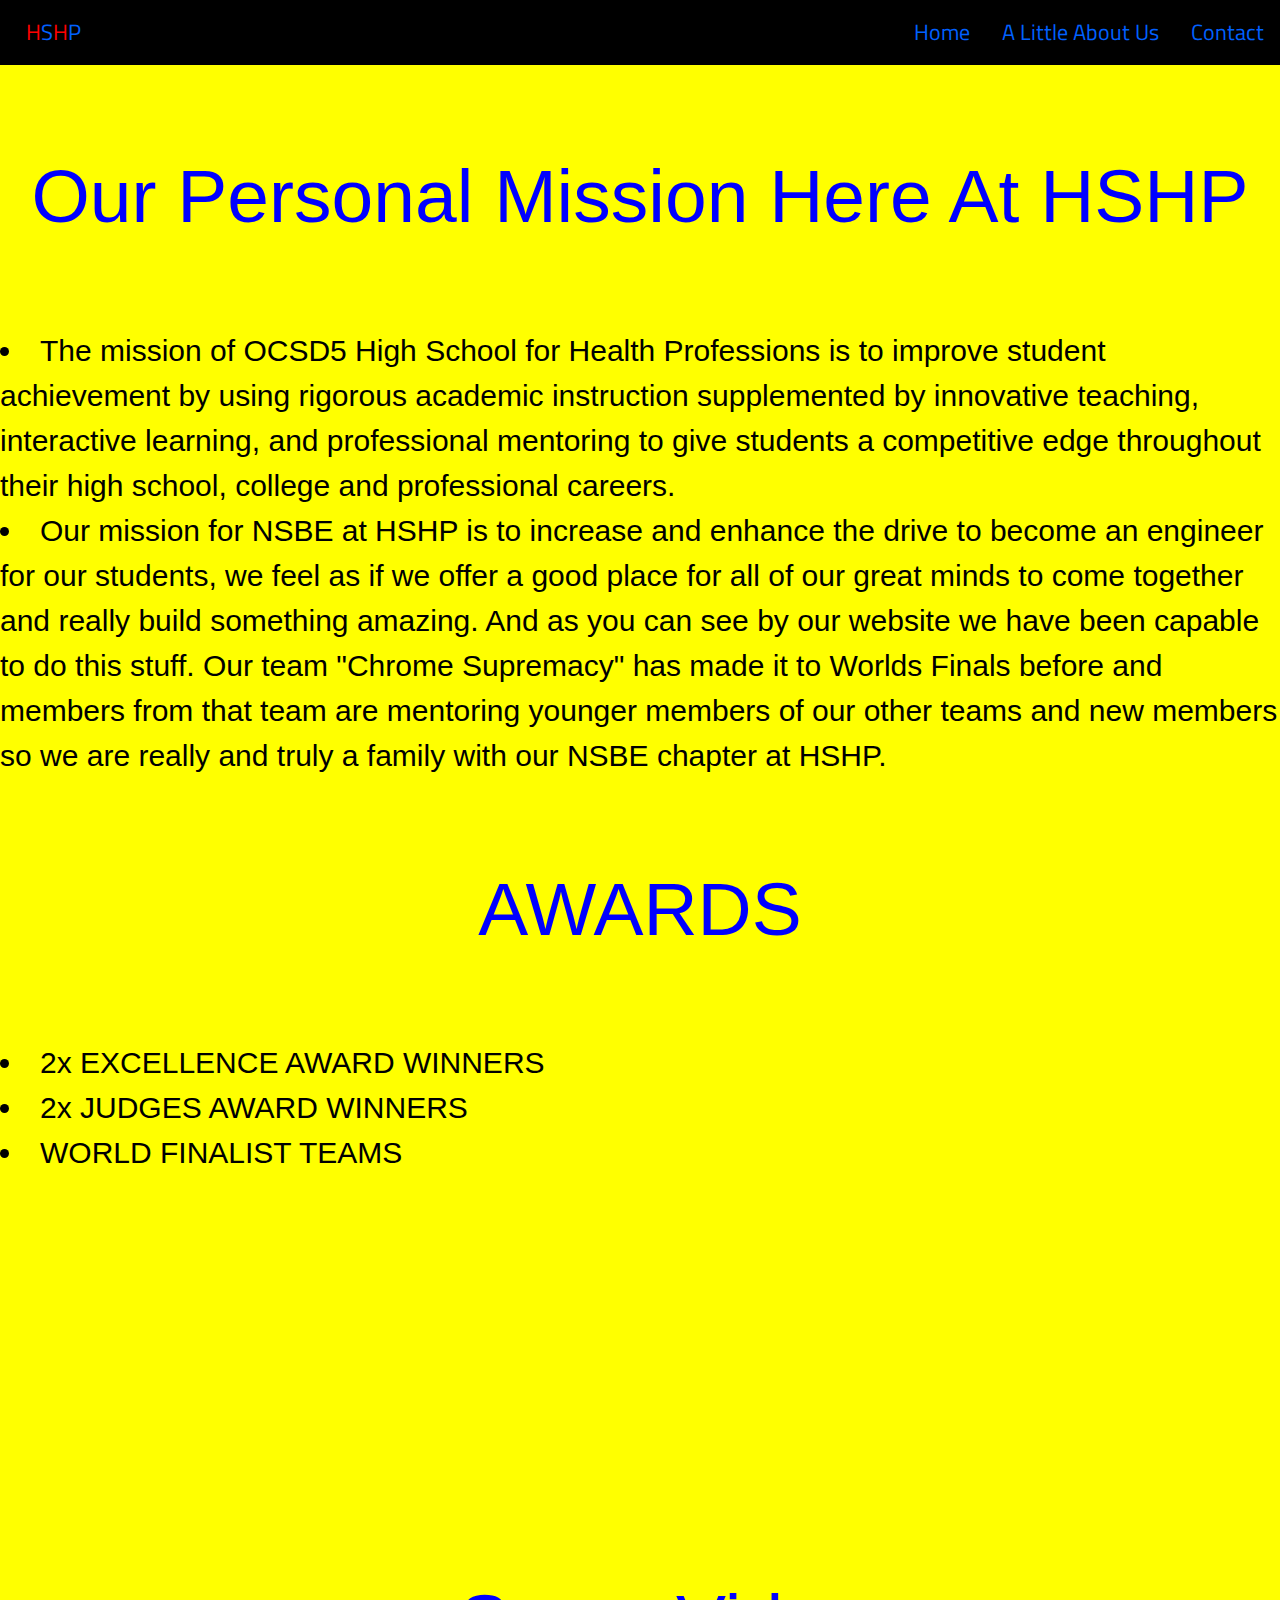
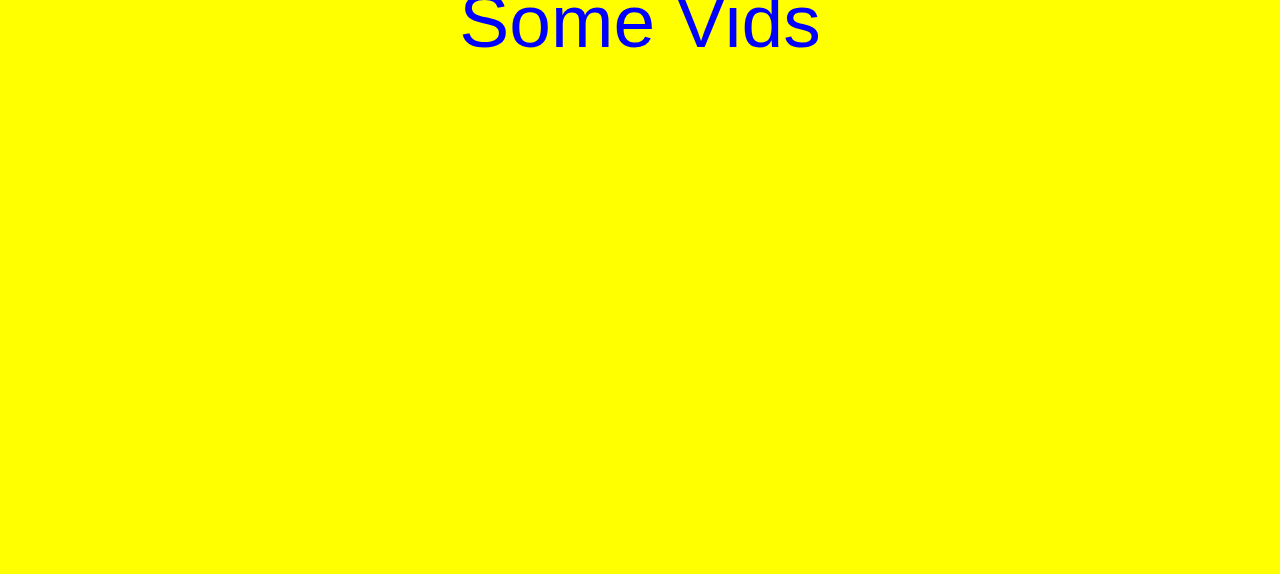
==== mission.html @ 1729f706 "Add files via upload" ====
<html lang="en-US">
	<head>
		<meta charset="utf-8"/>
		<link rel="stylesheet" href="styles.css"/>
		<meta name="viewport" content="width=device-width, initial-scale=1"/>
		<link href="https://fonts.googleapis.com/css?family=Titillium+Web" rel="stylesheet">
		<link href="https://fonts.googleapis.com/icon?family=Material+Icons"
      rel="stylesheet">

<link rel="stylesheet" href="https://www.w3schools.com/w3css/4/w3.css">
	</head>
	<body>
	<script>

    </script>
		<ul id="nav" class="w3-animate-top">
		    <li><a href="#contact">Contact</a></li>
      <li><a href="#about">A Little About Us</a></li>
			<li><a href="#home">Home</a></li>

			<li class="logo"><a href="index.html" class="spectrum"><span style="color:red">H</span>S<span style="color:red">H</span>P</span></a></li>
		</ul>
<p> Our Personal Mission Here At HSHP </p>
<li> The mission of OCSD5 High School for Health Professions is to improve student achievement by using rigorous academic instruction supplemented by innovative teaching, interactive learning, and professional mentoring to give students a competitive edge throughout their high school, college and professional careers.</li>
<li>Our mission for NSBE at HSHP is to increase and enhance the drive to become an engineer for our students, we feel as if we offer a good place for all of our great minds to come together and really build something amazing. And as you can see by our website we have been capable to do this stuff. Our team "Chrome Supremacy" has made it to Worlds Finals before and members from that team are mentoring younger members of our other teams and new members so we are really and truly a family with our NSBE chapter at HSHP.</li>
<p> AWARDS</p>
<li>2x EXCELLENCE AWARD WINNERS </li>
<li> 2x JUDGES AWARD WINNERS </li>
<li> WORLD FINALIST TEAMS </li>
<iframe width="560" height="315" src="https://www.youtube.com/embed/ZW2mi0tLWhs" frameborder="0" allowfullscreen></iframe>
<p> Some Vids </p>
<iframe width="560" height="315" src="https://www.youtube.com/embed/z7wUz2X-JD8" frameborder="0" allowfullscreen></iframe>
<iframe width="560" height="315" src="https://www.youtube.com/embed/feRojwkmilE" frameborder="0" allowfullscreen></iframe>
<style>
#nav {
	list-style-type: none;
	background-color:#000000;
	margin:0;
	padding:0;
	overflow:hidden;
	width:100%
}

#nav li {
	float:right;
}

#nav li a {
	display:block;
	text-decoration: none;
	color:#0061ff;
	padding:16px;
	text-align: center;
	font-size:22px;
	font-family:'Titillium Web', sans-serif;
}

#nav li a:hover {
	border-bottom:5px solid orange;
}
.logo {
	float:left !important;
	position: relative;
	left:10px;
	font-size: 2px !important;

}

.logo i {
	position: absolute;
	top:20px;
	color:orange;
}
body {
    background-color: yellow;
}
p {
  color: blue;
  font-size: 75px;
  text-align: center;
}
li {
    font-size: 30px;
}
</style>
---- styles.css ----
body {
	padding:0;
	margin:0;
	padding-bottom: 100px;
}


#nav {
	list-style-type: none;
	background-color:#e8e8e8;
	margin:0;
	padding:0;
	overflow:hidden;
	width:100%
}

#nav li {
	float:right;
}

#nav li a {
	display:block;
	text-decoration: none;
	color:#0061ff;
	padding:16px;
	text-align: center;
	font-size:22px;
	font-family:'Titillium Web', sans-serif;
}

#nav li a:hover {
	border-bottom:5px solid orange;
}

.search-back {
	background: url('https://gmatclub.com/blog/wp-content/uploads/2015/10/MBA-Quant-Background-1080x675.jpg');
	width:100%;
	height:620px;
    background-attachment: fixed;
	background-size: contain;
	border-bottom: 5px solid orange;
}

#math {
	position:absolute;
	top:320px;
	left:420px;
	height:30px;
	width:500px;
}

#search {
	border:0;
	background-color: #0061ff;
	color:white;
	position:absolute;
	top:390px;
	left:620px;
	width:80px;
	height: 30px;
	
}

#header {
	font-family: 'Titillium Web', sans-serif;
	position: relative;
	top:65px;
	left:420px;
	display: inline;
	color:orange;
	font-size: 50px;
	font-weight: bold;
}

.w3-modal a {
	display:block;
	text-decoration: none;
	padding:14px;
	
}

.w3-modal a:hover {
	background-color: #0061ff;
	color:white;
}

.logo {
	float:left !important;
	position: relative;
	left:10px;
	font-size: 2px !important;
	
}

.logo i {
	position: absolute;
	top:20px;
	color:orange;
}

.spectrum {
	font-size: 35px;
}

#about {
	background-color:#edeff2;
	margin-top:-10px;
	width:100%;
	height:400px;
	border-bottom: 5px solid orange;
}

#about h1 {
	text-align:center;
	color:#0061ff;
	font-size:50px; 
}

#about p {
	font-size:20px;
	margin:15px;
}

#contact {
	background-color:#edeff2;
	margin-top:-10px;
	height:600px;
	border-bottom: 5px solid orange;
}

#contact h1 {
	text-align:center;
	color:#0061ff;
	font-size:50px;
}

#contact p {
	font-size:20px;
	margin:15px;
}

#chat {
	background-color: #edeff2;
	margin-top:-10px;
	height:500px;
	border-bottom: 5px solid orange;
}

#chat h1 {
	text-align:center;
	color:#0061ff;
	font-size:50px;
}

#chat textarea {
	position: absolute;
	left:470px;
}

#chat button {
	margin-top:230px;
	margin-left:580px;
	border:0;
	background-color:#0061ff;
	color:white;
	padding:12px 16px;
}

#chat button:hover {
	background-color:orange;
	cursor: pointer;
}

#chat p {margin-top:20px;margin-left:30%;}
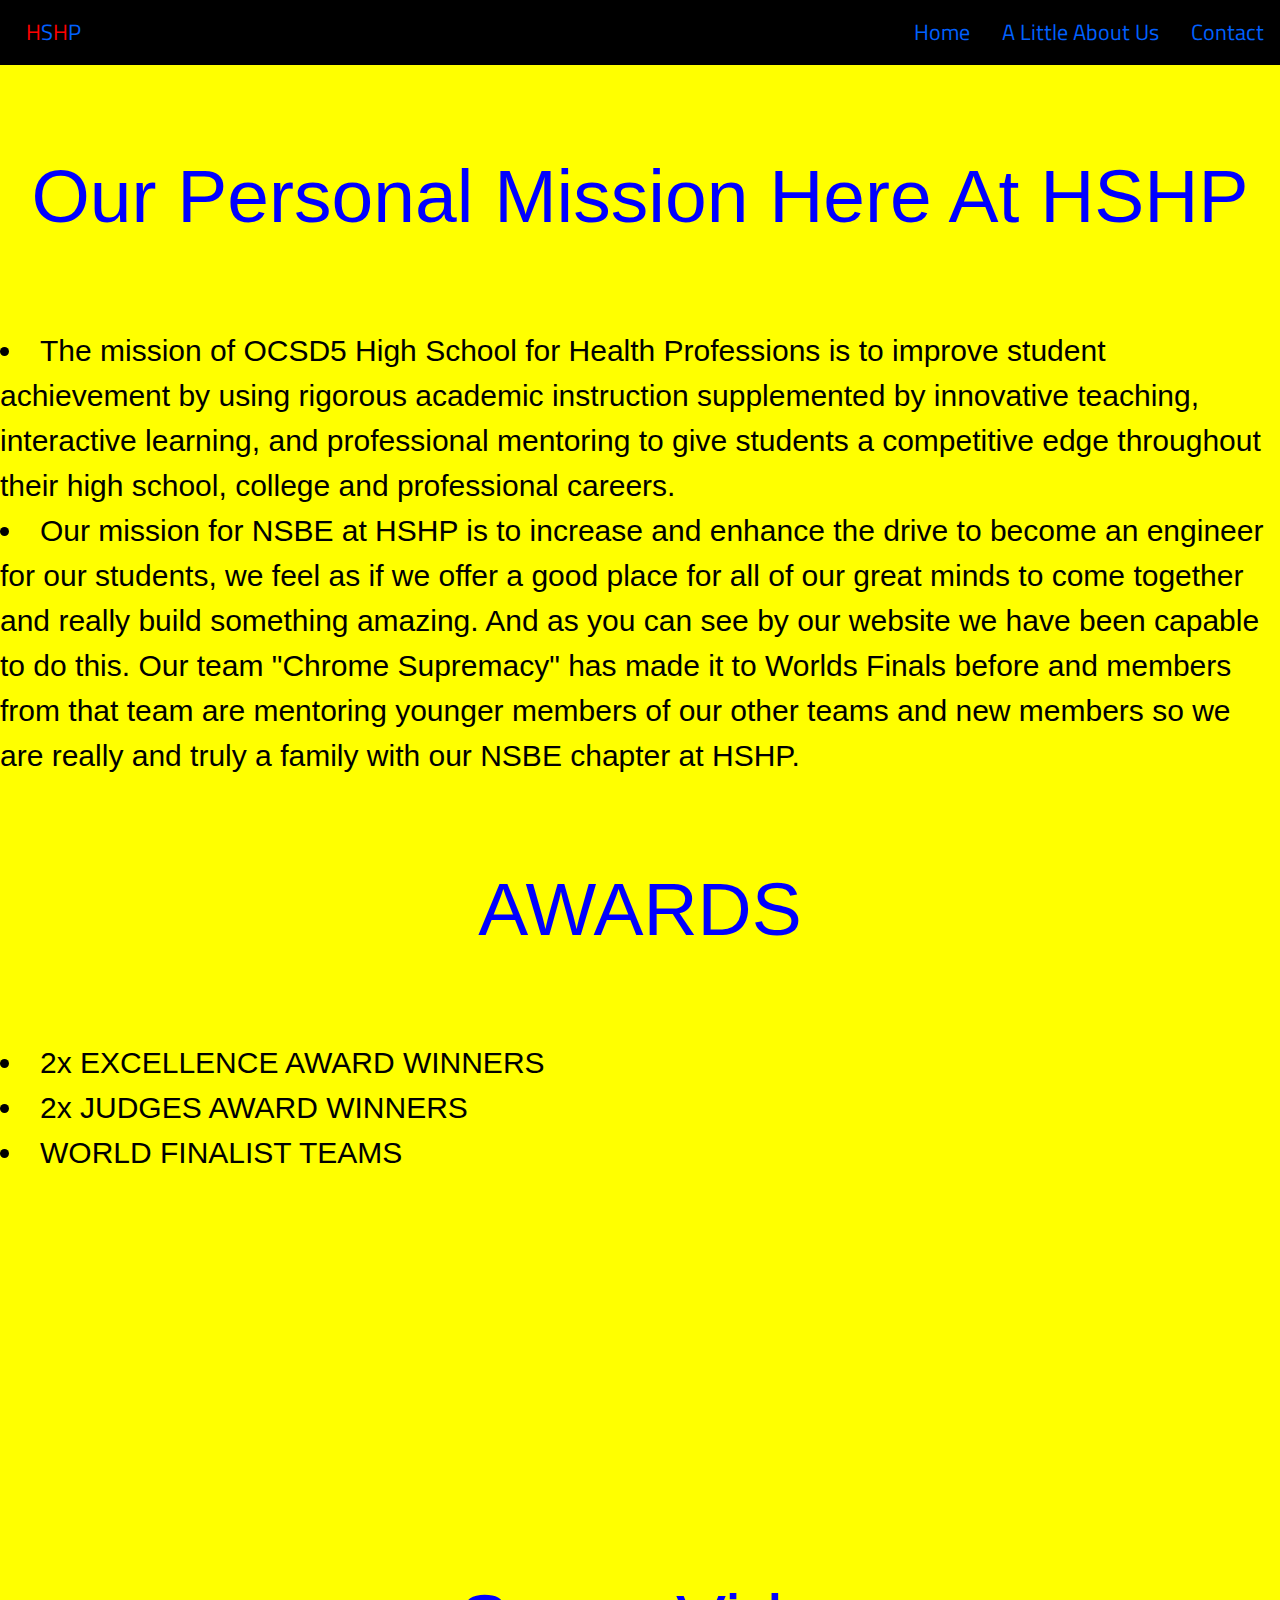
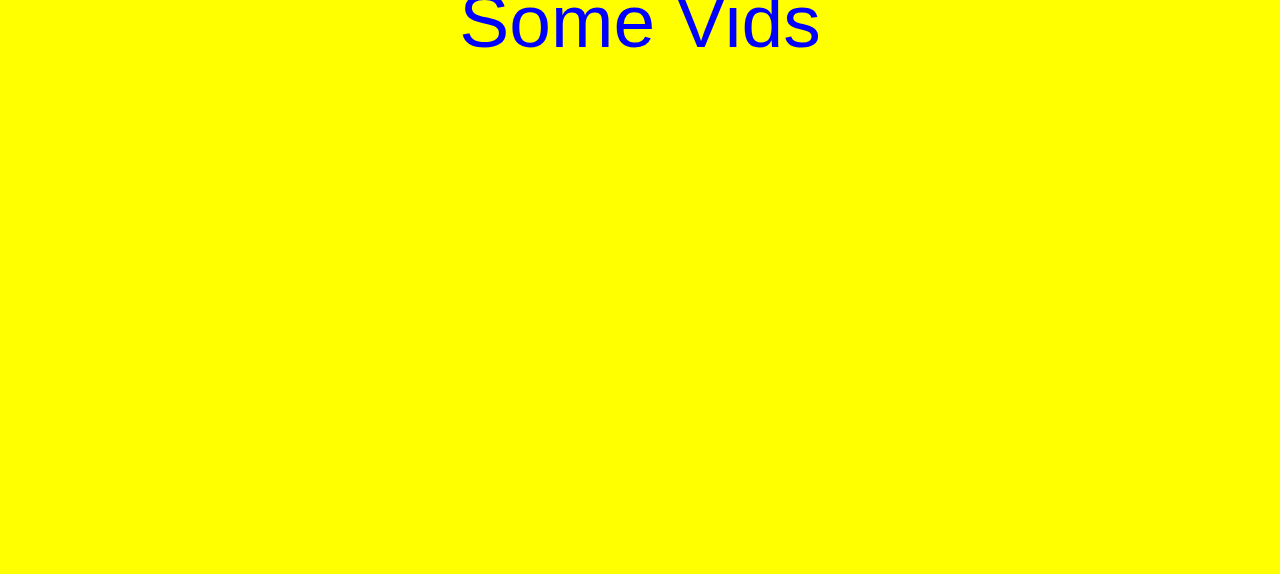
==== commit 865ed7be: "Update mission.html" ====
--- a/mission.html
+++ b/mission.html
@@ -22,7 +22,7 @@
 		</ul>
 <p> Our Personal Mission Here At HSHP </p>
 <li> The mission of OCSD5 High School for Health Professions is to improve student achievement by using rigorous academic instruction supplemented by innovative teaching, interactive learning, and professional mentoring to give students a competitive edge throughout their high school, college and professional careers.</li>
-<li>Our mission for NSBE at HSHP is to increase and enhance the drive to become an engineer for our students, we feel as if we offer a good place for all of our great minds to come together and really build something amazing. And as you can see by our website we have been capable to do this stuff. Our team "Chrome Supremacy" has made it to Worlds Finals before and members from that team are mentoring younger members of our other teams and new members so we are really and truly a family with our NSBE chapter at HSHP.</li>
+<li>Our mission for NSBE at HSHP is to increase and enhance the drive to become an engineer for our students, we feel as if we offer a good place for all of our great minds to come together and really build something amazing. And as you can see by our website we have been capable to do this. Our team "Chrome Supremacy" has made it to Worlds Finals before and members from that team are mentoring younger members of our other teams and new members so we are really and truly a family with our NSBE chapter at HSHP.</li>
 <p> AWARDS</p>
 <li>2x EXCELLENCE AWARD WINNERS </li>
 <li> 2x JUDGES AWARD WINNERS </li>
